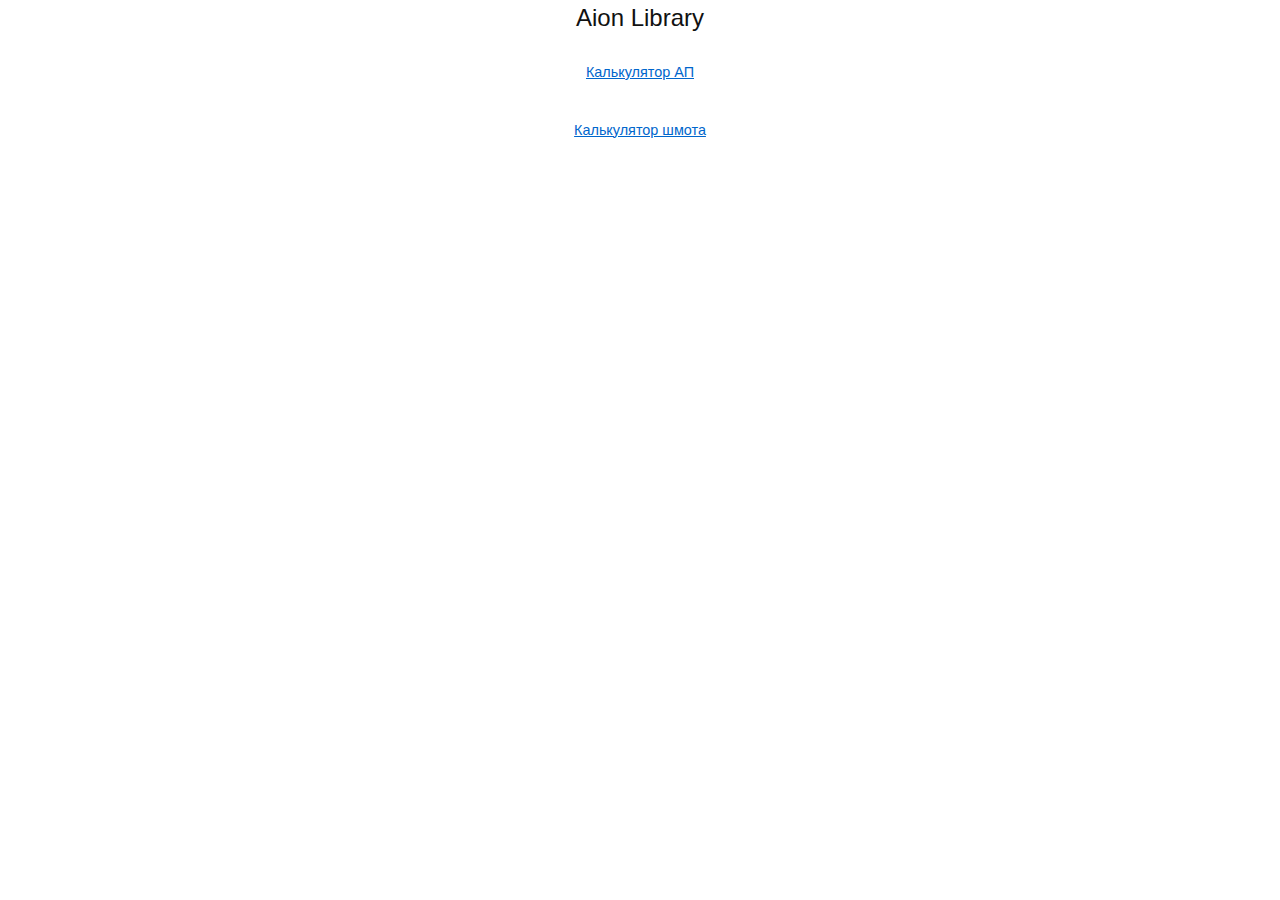
==== index.html @ 8fe1ac1b "Публикация проекта" ====
<!DOCTYPE HTML PUBLIC "-//W3C//DTD HTML 4.01 Transitional//EN"
        "http://www.w3.org/TR/html4/loose.dtd">
<html>
<head>
    <title>Aion Library</title>

    <link rel="stylesheet" href="/css/blueprint/screen.css" type="text/css" media="screen, projection">
    <link rel="stylesheet" href="/css/blueprint/print.css" type="text/css" media="print">
    <!--[if lt IE 8]>
        <link rel="stylesheet" href="/css/blueprint/ie.css" type="text/css" media="screen, projection">
    <![endif]-->

    <script language="javascript" src="/js/mootools-core-1.3.2-full-nocompat-yc.js"></script>
</head>
<body>
    <div class="container">
        <h2 align="center">Aion Library</h2>

        <div align="center" class="large">
            <p><a href="/ap.php">Калькулятор АП</a></p>
            <p><a href="#">Калькулятор шмота</a></p>
        </div>
    </div>
</body>
</html>
---- css/blueprint/screen.css ----
/* -----------------------------------------------------------------------


 Blueprint CSS Framework 1.0.1
 http://blueprintcss.org

   * Copyright (c) 2007-Present. See LICENSE for more info.
   * See README for instructions on how to use Blueprint.
   * For credits and origins, see AUTHORS.
   * This is a compressed file. See the sources in the 'src' directory.

----------------------------------------------------------------------- */

/* reset.css */
html {margin:0;padding:0;border:0;}
body, div, span, object, iframe, h1, h2, h3, h4, h5, h6, p, blockquote, pre, a, abbr, acronym, address, code, del, dfn, em, img, q, dl, dt, dd, ol, ul, li, fieldset, form, label, legend, table, caption, tbody, tfoot, thead, tr, th, td, article, aside, dialog, figure, footer, header, hgroup, nav, section {margin:0;padding:0;border:0;font-size:100%;font:inherit;vertical-align:baseline;}
article, aside, details, figcaption, figure, dialog, footer, header, hgroup, menu, nav, section {display:block;}
body {line-height:1.5;background:white;}
table {border-collapse:separate;border-spacing:0;}
caption, th, td {text-align:left;font-weight:normal;float:none !important;}
table, th, td {vertical-align:middle;}
blockquote:before, blockquote:after, q:before, q:after {content:'';}
blockquote, q {quotes:"" "";}
a img {border:none;}
:focus {outline:0;}

/* typography.css */
html {font-size:100.01%;}
body {font-size:75%;color:#222;background:#fff;font-family:"Helvetica Neue", Arial, Helvetica, sans-serif;}
h1, h2, h3, h4, h5, h6 {font-weight:normal;color:#111;}
h1 {font-size:3em;line-height:1;margin-bottom:0.5em;}
h2 {font-size:2em;margin-bottom:0.75em;}
h3 {font-size:1.5em;line-height:1;margin-bottom:1em;}
h4 {font-size:1.2em;line-height:1.25;margin-bottom:1.25em;}
h5 {font-size:1em;font-weight:bold;margin-bottom:1.5em;}
h6 {font-size:1em;font-weight:bold;}
h1 img, h2 img, h3 img, h4 img, h5 img, h6 img {margin:0;}
p {margin:0 0 1.5em;}
.left {float:left !important;}
p .left {margin:1.5em 1.5em 1.5em 0;padding:0;}
.right {float:right !important;}
p .right {margin:1.5em 0 1.5em 1.5em;padding:0;}
a:focus, a:hover {color:#09f;}
a {color:#06c;text-decoration:underline;}
blockquote {margin:1.5em;color:#666;font-style:italic;}
strong, dfn {font-weight:bold;}
em, dfn {font-style:italic;}
sup, sub {line-height:0;}
abbr, acronym {border-bottom:1px dotted #666;}
address {margin:0 0 1.5em;font-style:italic;}
del {color:#666;}
pre {margin:1.5em 0;white-space:pre;}
pre, code, tt {font:1em 'andale mono', 'lucida console', monospace;line-height:1.5;}
li ul, li ol {margin:0;}
ul, ol {margin:0 1.5em 1.5em 0;padding-left:1.5em;}
ul {list-style-type:disc;}
ol {list-style-type:decimal;}
dl {margin:0 0 1.5em 0;}
dl dt {font-weight:bold;}
dd {margin-left:1.5em;}
table {margin-bottom:1.4em;width:100%;}
th {font-weight:bold;}
thead th {background:#c3d9ff;}
th, td, caption {padding:4px 10px 4px 5px;}
tbody tr:nth-child(even) td, tbody tr.even td {background:#e5ecf9;}
tfoot {font-style:italic;}
caption {background:#eee;}
.small {font-size:.8em;margin-bottom:1.875em;line-height:1.875em;}
.large {font-size:1.2em;line-height:2.5em;margin-bottom:1.25em;}
.hide {display:none;}
.quiet {color:#666;}
.loud {color:#000;}
.highlight {background:#ff0;}
.added {background:#060;color:#fff;}
.removed {background:#900;color:#fff;}
.first {margin-left:0;padding-left:0;}
.last {margin-right:0;padding-right:0;}
.top {margin-top:0;padding-top:0;}
.bottom {margin-bottom:0;padding-bottom:0;}

/* forms.css */
label {font-weight:bold;}
fieldset {padding:0 1.4em 1.4em 1.4em;margin:0 0 1.5em 0;border:1px solid #ccc;}
legend {font-weight:bold;font-size:1.2em;margin-top:-0.2em;margin-bottom:1em;}
fieldset, #IE8#HACK {padding-top:1.4em;}
legend, #IE8#HACK {margin-top:0;margin-bottom:0;}
input[type=text], input[type=password], input[type=url], input[type=email], input.text, input.title, textarea {background-color:#fff;border:1px solid #bbb;color:#000;}
input[type=text]:focus, input[type=password]:focus, input[type=url]:focus, input[type=email]:focus, input.text:focus, input.title:focus, textarea:focus {border-color:#666;}
select {background-color:#fff;border-width:1px;border-style:solid;}
input[type=text], input[type=password], input[type=url], input[type=email], input.text, input.title, textarea, select {margin:0.5em 0;}
input.text, input.title {width:300px;padding:5px;}
input.title {font-size:1.5em;}
textarea {width:390px;height:250px;padding:5px;}
form.inline {line-height:3;}
form.inline p {margin-bottom:0;}
.error, .alert, .notice, .success, .info {padding:0.8em;margin-bottom:1em;border:2px solid #ddd;}
.error, .alert {background:#fbe3e4;color:#8a1f11;border-color:#fbc2c4;}
.notice {background:#fff6bf;color:#514721;border-color:#ffd324;}
.success {background:#e6efc2;color:#264409;border-color:#c6d880;}
.info {background:#d5edf8;color:#205791;border-color:#92cae4;}
.error a, .alert a {color:#8a1f11;}
.notice a {color:#514721;}
.success a {color:#264409;}
.info a {color:#205791;}

/* grid.css */
.container {width:950px;margin:0 auto;}
.showgrid {background:url(src/grid.png);}
.column, .span-1, .span-2, .span-3, .span-4, .span-5, .span-6, .span-7, .span-8, .span-9, .span-10, .span-11, .span-12, .span-13, .span-14, .span-15, .span-16, .span-17, .span-18, .span-19, .span-20, .span-21, .span-22, .span-23, .span-24 {float:left;margin-right:10px;}
.last {margin-right:0;}
.span-1 {width:30px;}
.span-2 {width:70px;}
.span-3 {width:110px;}
.span-4 {width:150px;}
.span-5 {width:190px;}
.span-6 {width:230px;}
.span-7 {width:270px;}
.span-8 {width:310px;}
.span-9 {width:350px;}
.span-10 {width:390px;}
.span-11 {width:430px;}
.span-12 {width:470px;}
.span-13 {width:510px;}
.span-14 {width:550px;}
.span-15 {width:590px;}
.span-16 {width:630px;}
.span-17 {width:670px;}
.span-18 {width:710px;}
.span-19 {width:750px;}
.span-20 {width:790px;}
.span-21 {width:830px;}
.span-22 {width:870px;}
.span-23 {width:910px;}
.span-24 {width:950px;margin-right:0;}
input.span-1, textarea.span-1, input.span-2, textarea.span-2, input.span-3, textarea.span-3, input.span-4, textarea.span-4, input.span-5, textarea.span-5, input.span-6, textarea.span-6, input.span-7, textarea.span-7, input.span-8, textarea.span-8, input.span-9, textarea.span-9, input.span-10, textarea.span-10, input.span-11, textarea.span-11, input.span-12, textarea.span-12, input.span-13, textarea.span-13, input.span-14, textarea.span-14, input.span-15, textarea.span-15, input.span-16, textarea.span-16, input.span-17, textarea.span-17, input.span-18, textarea.span-18, input.span-19, textarea.span-19, input.span-20, textarea.span-20, input.span-21, textarea.span-21, input.span-22, textarea.span-22, input.span-23, textarea.span-23, input.span-24, textarea.span-24 {border-left-width:1px;border-right-width:1px;padding-left:5px;padding-right:5px;}
input.span-1, textarea.span-1 {width:18px;}
input.span-2, textarea.span-2 {width:58px;}
input.span-3, textarea.span-3 {width:98px;}
input.span-4, textarea.span-4 {width:138px;}
input.span-5, textarea.span-5 {width:178px;}
input.span-6, textarea.span-6 {width:218px;}
input.span-7, textarea.span-7 {width:258px;}
input.span-8, textarea.span-8 {width:298px;}
input.span-9, textarea.span-9 {width:338px;}
input.span-10, textarea.span-10 {width:378px;}
input.span-11, textarea.span-11 {width:418px;}
input.span-12, textarea.span-12 {width:458px;}
input.span-13, textarea.span-13 {width:498px;}
input.span-14, textarea.span-14 {width:538px;}
input.span-15, textarea.span-15 {width:578px;}
input.span-16, textarea.span-16 {width:618px;}
input.span-17, textarea.span-17 {width:658px;}
input.span-18, textarea.span-18 {width:698px;}
input.span-19, textarea.span-19 {width:738px;}
input.span-20, textarea.span-20 {width:778px;}
input.span-21, textarea.span-21 {width:818px;}
input.span-22, textarea.span-22 {width:858px;}
input.span-23, textarea.span-23 {width:898px;}
input.span-24, textarea.span-24 {width:938px;}
.append-1 {padding-right:40px;}
.append-2 {padding-right:80px;}
.append-3 {padding-right:120px;}
.append-4 {padding-right:160px;}
.append-5 {padding-right:200px;}
.append-6 {padding-right:240px;}
.append-7 {padding-right:280px;}
.append-8 {padding-right:320px;}
.append-9 {padding-right:360px;}
.append-10 {padding-right:400px;}
.append-11 {padding-right:440px;}
.append-12 {padding-right:480px;}
.append-13 {padding-right:520px;}
.append-14 {padding-right:560px;}
.append-15 {padding-right:600px;}
.append-16 {padding-right:640px;}
.append-17 {padding-right:680px;}
.append-18 {padding-right:720px;}
.append-19 {padding-right:760px;}
.append-20 {padding-right:800px;}
.append-21 {padding-right:840px;}
.append-22 {padding-right:880px;}
.append-23 {padding-right:920px;}
.prepend-1 {padding-left:40px;}
.prepend-2 {padding-left:80px;}
.prepend-3 {padding-left:120px;}
.prepend-4 {padding-left:160px;}
.prepend-5 {padding-left:200px;}
.prepend-6 {padding-left:240px;}
.prepend-7 {padding-left:280px;}
.prepend-8 {padding-left:320px;}
.prepend-9 {padding-left:360px;}
.prepend-10 {padding-left:400px;}
.prepend-11 {padding-left:440px;}
.prepend-12 {padding-left:480px;}
.prepend-13 {padding-left:520px;}
.prepend-14 {padding-left:560px;}
.prepend-15 {padding-left:600px;}
.prepend-16 {padding-left:640px;}
.prepend-17 {padding-left:680px;}
.prepend-18 {padding-left:720px;}
.prepend-19 {padding-left:760px;}
.prepend-20 {padding-left:800px;}
.prepend-21 {padding-left:840px;}
.prepend-22 {padding-left:880px;}
.prepend-23 {padding-left:920px;}
.border {padding-right:4px;margin-right:5px;border-right:1px solid #ddd;}
.colborder {padding-right:24px;margin-right:25px;border-right:1px solid #ddd;}
.pull-1 {margin-left:-40px;}
.pull-2 {margin-left:-80px;}
.pull-3 {margin-left:-120px;}
.pull-4 {margin-left:-160px;}
.pull-5 {margin-left:-200px;}
.pull-6 {margin-left:-240px;}
.pull-7 {margin-left:-280px;}
.pull-8 {margin-left:-320px;}
.pull-9 {margin-left:-360px;}
.pull-10 {margin-left:-400px;}
.pull-11 {margin-left:-440px;}
.pull-12 {margin-left:-480px;}
.pull-13 {margin-left:-520px;}
.pull-14 {margin-left:-560px;}
.pull-15 {margin-left:-600px;}
.pull-16 {margin-left:-640px;}
.pull-17 {margin-left:-680px;}
.pull-18 {margin-left:-720px;}
.pull-19 {margin-left:-760px;}
.pull-20 {margin-left:-800px;}
.pull-21 {margin-left:-840px;}
.pull-22 {margin-left:-880px;}
.pull-23 {margin-left:-920px;}
.pull-24 {margin-left:-960px;}
.pull-1, .pull-2, .pull-3, .pull-4, .pull-5, .pull-6, .pull-7, .pull-8, .pull-9, .pull-10, .pull-11, .pull-12, .pull-13, .pull-14, .pull-15, .pull-16, .pull-17, .pull-18, .pull-19, .pull-20, .pull-21, .pull-22, .pull-23, .pull-24 {float:left;position:relative;}
.push-1 {margin:0 -40px 1.5em 40px;}
.push-2 {margin:0 -80px 1.5em 80px;}
.push-3 {margin:0 -120px 1.5em 120px;}
.push-4 {margin:0 -160px 1.5em 160px;}
.push-5 {margin:0 -200px 1.5em 200px;}
.push-6 {margin:0 -240px 1.5em 240px;}
.push-7 {margin:0 -280px 1.5em 280px;}
.push-8 {margin:0 -320px 1.5em 320px;}
.push-9 {margin:0 -360px 1.5em 360px;}
.push-10 {margin:0 -400px 1.5em 400px;}
.push-11 {margin:0 -440px 1.5em 440px;}
.push-12 {margin:0 -480px 1.5em 480px;}
.push-13 {margin:0 -520px 1.5em 520px;}
.push-14 {margin:0 -560px 1.5em 560px;}
.push-15 {margin:0 -600px 1.5em 600px;}
.push-16 {margin:0 -640px 1.5em 640px;}
.push-17 {margin:0 -680px 1.5em 680px;}
.push-18 {margin:0 -720px 1.5em 720px;}
.push-19 {margin:0 -760px 1.5em 760px;}
.push-20 {margin:0 -800px 1.5em 800px;}
.push-21 {margin:0 -840px 1.5em 840px;}
.push-22 {margin:0 -880px 1.5em 880px;}
.push-23 {margin:0 -920px 1.5em 920px;}
.push-24 {margin:0 -960px 1.5em 960px;}
.push-1, .push-2, .push-3, .push-4, .push-5, .push-6, .push-7, .push-8, .push-9, .push-10, .push-11, .push-12, .push-13, .push-14, .push-15, .push-16, .push-17, .push-18, .push-19, .push-20, .push-21, .push-22, .push-23, .push-24 {float:left;position:relative;}
div.prepend-top, .prepend-top {margin-top:1.5em;}
div.append-bottom, .append-bottom {margin-bottom:1.5em;}
.box {padding:1.5em;margin-bottom:1.5em;background:#e5eCf9;}
hr {background:#ddd;color:#ddd;clear:both;float:none;width:100%;height:1px;margin:0 0 17px;border:none;}
hr.space {background:#fff;color:#fff;visibility:hidden;}
.clearfix:after, .container:after {content:"\0020";display:block;height:0;clear:both;visibility:hidden;overflow:hidden;}
.clearfix, .container {display:block;}
.clear {clear:both;}
---- css/blueprint/print.css ----
/* -----------------------------------------------------------------------


 Blueprint CSS Framework 1.0.1
 http://blueprintcss.org

   * Copyright (c) 2007-Present. See LICENSE for more info.
   * See README for instructions on how to use Blueprint.
   * For credits and origins, see AUTHORS.
   * This is a compressed file. See the sources in the 'src' directory.

----------------------------------------------------------------------- */

/* print.css */
body {line-height:1.5;font-family:"Helvetica Neue", Arial, Helvetica, sans-serif;color:#000;background:none;font-size:10pt;}
.container {background:none;}
hr {background:#ccc;color:#ccc;width:100%;height:2px;margin:2em 0;padding:0;border:none;}
hr.space {background:#fff;color:#fff;visibility:hidden;}
h1, h2, h3, h4, h5, h6 {font-family:"Helvetica Neue", Arial, "Lucida Grande", sans-serif;}
code {font:.9em "Courier New", Monaco, Courier, monospace;}
a img {border:none;}
p img.top {margin-top:0;}
blockquote {margin:1.5em;padding:1em;font-style:italic;font-size:.9em;}
.small {font-size:.9em;}
.large {font-size:1.1em;}
.quiet {color:#999;}
.hide {display:none;}
a:link, a:visited {background:transparent;font-weight:700;text-decoration:underline;}
a:link:after, a:visited:after {content:" (" attr(href) ")";font-size:90%;}
---- css/blueprint/ie.css ----
/* -----------------------------------------------------------------------


 Blueprint CSS Framework 1.0.1
 http://blueprintcss.org

   * Copyright (c) 2007-Present. See LICENSE for more info.
   * See README for instructions on how to use Blueprint.
   * For credits and origins, see AUTHORS.
   * This is a compressed file. See the sources in the 'src' directory.

----------------------------------------------------------------------- */

/* ie.css */
body {text-align:center;}
.container {text-align:left;}
* html .column, * html .span-1, * html .span-2, * html .span-3, * html .span-4, * html .span-5, * html .span-6, * html .span-7, * html .span-8, * html .span-9, * html .span-10, * html .span-11, * html .span-12, * html .span-13, * html .span-14, * html .span-15, * html .span-16, * html .span-17, * html .span-18, * html .span-19, * html .span-20, * html .span-21, * html .span-22, * html .span-23, * html .span-24 {display:inline;overflow-x:hidden;}
* html legend {margin:0px -8px 16px 0;padding:0;}
sup {vertical-align:text-top;}
sub {vertical-align:text-bottom;}
html>body p code {*white-space:normal;}
hr {margin:-8px auto 11px;}
img {-ms-interpolation-mode:bicubic;}
.clearfix, .container {display:inline-block;}
* html .clearfix, * html .container {height:1%;}
fieldset {padding-top:0;}
legend {margin-top:-0.2em;margin-bottom:1em;margin-left:-0.5em;}
textarea {overflow:auto;}
label {vertical-align:middle;position:relative;top:-0.25em;}
input.text, input.title, textarea {background-color:#fff;border:1px solid #bbb;}
input.text:focus, input.title:focus {border-color:#666;}
input.text, input.title, textarea, select {margin:0.5em 0;}
input.checkbox, input.radio {position:relative;top:.25em;}
form.inline div, form.inline p {vertical-align:middle;}
form.inline input.checkbox, form.inline input.radio, form.inline input.button, form.inline button {margin:0.5em 0;}
button, input.button {position:relative;top:0.25em;}
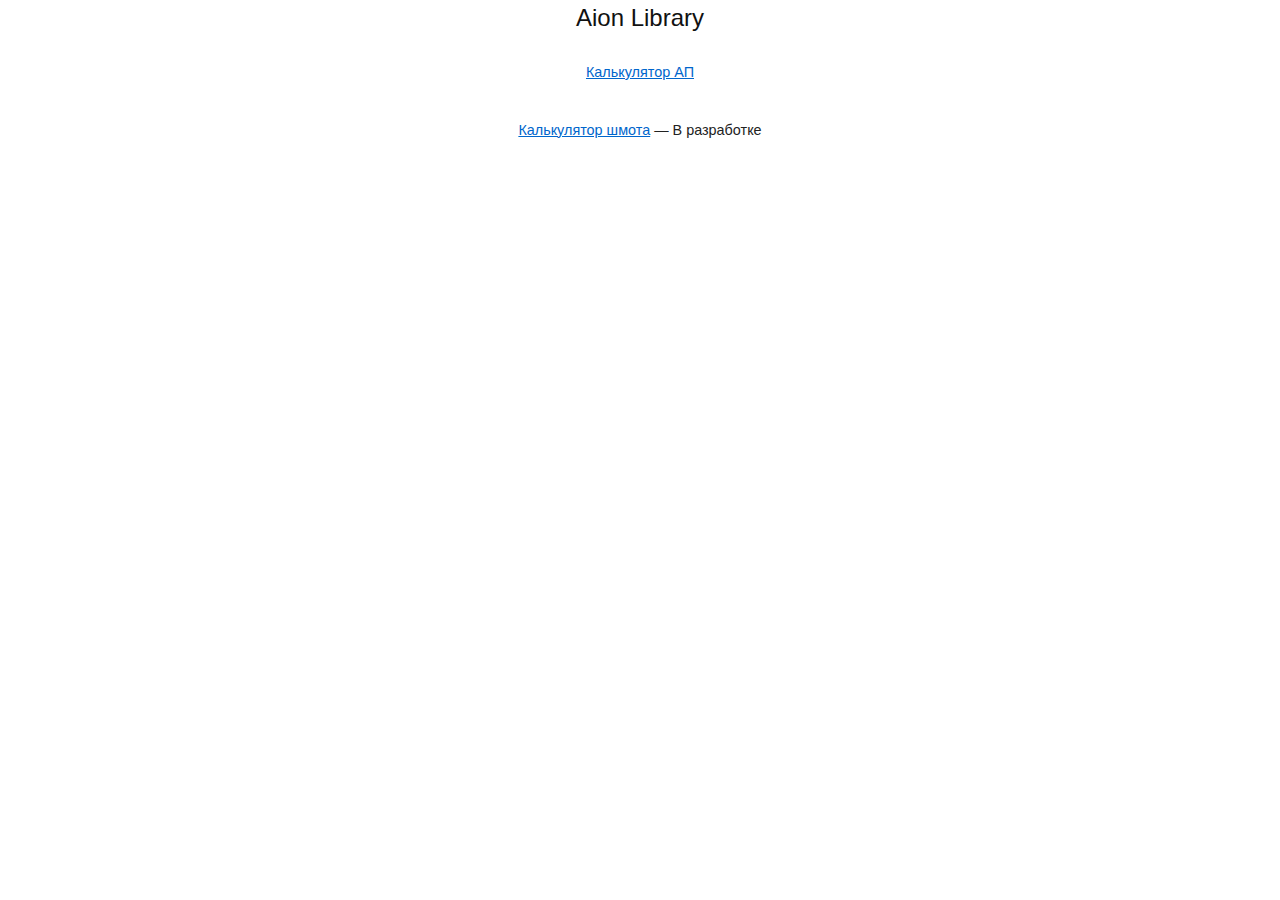
==== commit b8434291: "Поправил ссылки" ====
--- a/index.html
+++ b/index.html
@@ -17,8 +17,8 @@
         <h2 align="center">Aion Library</h2>
 
         <div align="center" class="large">
-            <p><a href="/ap.php">Калькулятор АП</a></p>
-            <p><a href="#">Калькулятор шмота</a></p>
+            <p><a href="/ap.html">Калькулятор АП</a></p>
+            <p><a href="#">Калькулятор шмота</a> &mdash; В разработке</p>
         </div>
     </div>
 </body>
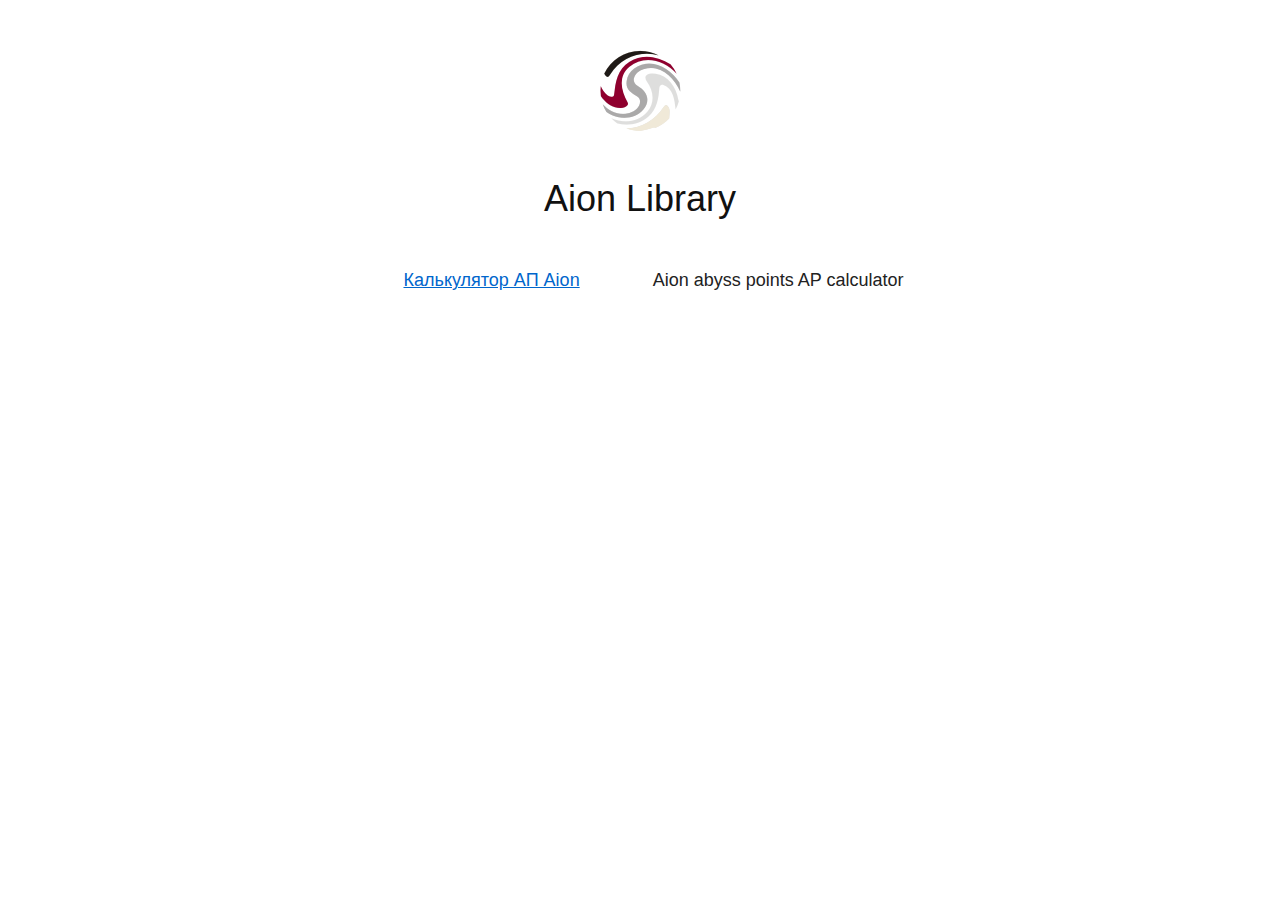
==== commit c56a9fa2: "Перемещение папок, для лучшего сращивания с gh-pages" ====
--- a/index.html
+++ b/index.html
@@ -2,6 +2,7 @@
         "http://www.w3.org/TR/html4/loose.dtd">
 <html>
 <head>
+    <meta http-equiv="Content-Type" content="text/html; charset=UTF-8" >
     <title>Aion Library</title>
 
     <link rel="stylesheet" href="/css/blueprint/screen.css" type="text/css" media="screen, projection">
@@ -10,16 +11,23 @@
         <link rel="stylesheet" href="/css/blueprint/ie.css" type="text/css" media="screen, projection">
     <![endif]-->
 
+    <link rel="stylesheet" href="/css/index.css" type="text/css" media="screen, projection">
+
     <script language="javascript" src="/js/mootools-core-1.3.2-full-nocompat-yc.js"></script>
 </head>
 <body>
-    <div class="container">
-        <h2 align="center">Aion Library</h2>
+    <div style="height: 50px;">&nbsp;</div>
+    <div class="container" style="text-align: center;">
+        <img src="/images/logo.png" style="margin-bottom: 50px;" />
 
-        <div align="center" class="large">
-            <p><a href="/ap.html">Калькулятор АП</a></p>
-            <p><a href="#">Калькулятор шмота</a> &mdash; В разработке</p>
-        </div>
+        <h1 style="margin-bottom: 50px;">Aion Library</h1>
+
+        <ul class="menu">
+            <li>
+                <a href="/ap.html">Калькулятор АП Aion</a>
+                <span>Aion abyss points AP calculator</span>
+            </li>
+        </ul>
     </div>
 </body>
 </html>--- a/css/index.css
+++ b/css/index.css
@@ -0,0 +1,11 @@
+.menu {
+    list-style: none;
+    text-align: left;
+    font-size: 1.5em;
+    width: 500px;
+    margin: 0 auto;
+}
+
+.menu span {
+    float: right;
+}